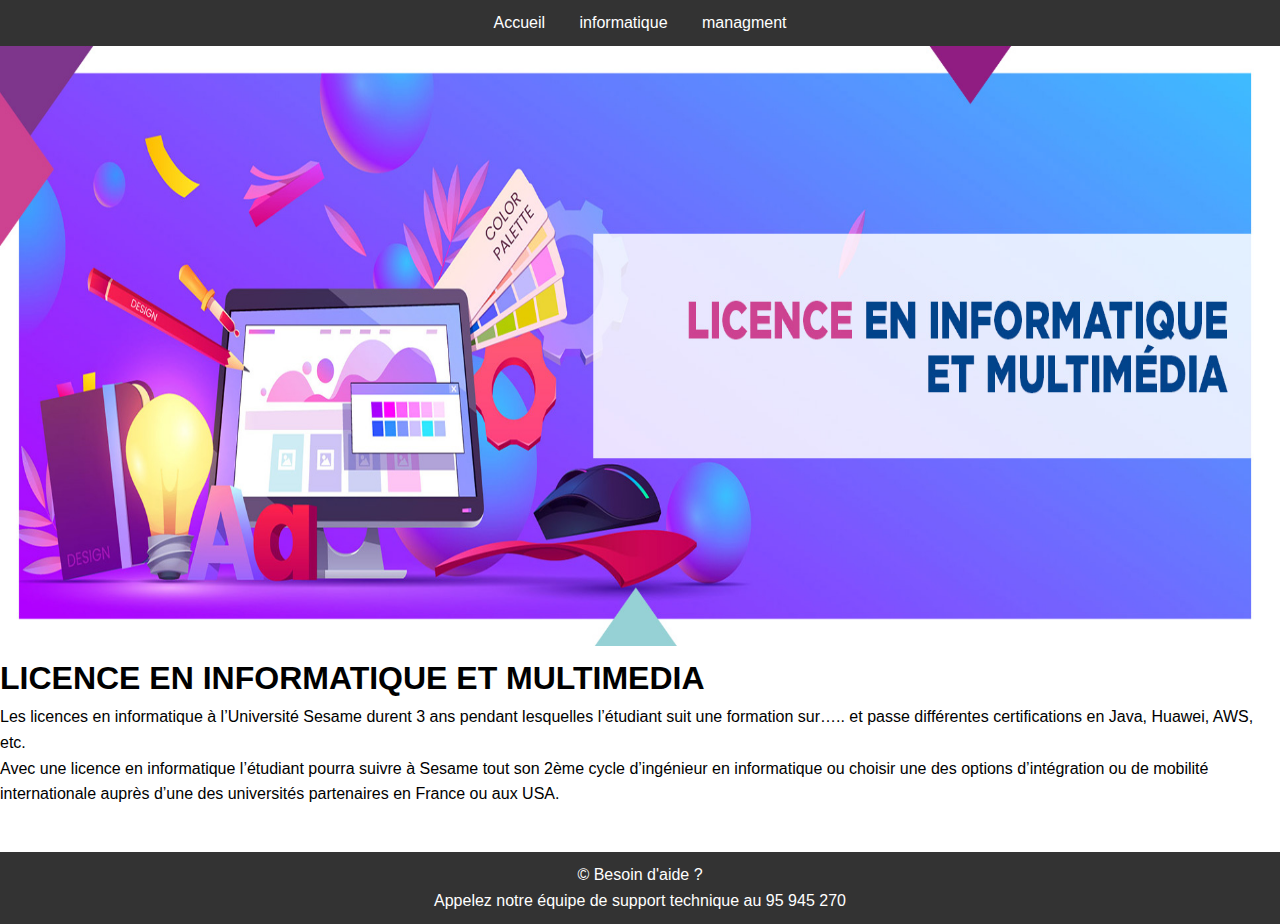
==== informatique.html @ 0cfe856d "hhaa" ====
<!DOCTYPE html>
<html lang="fr">
<head>
    <meta charset="UTF-8">
    <meta name="viewport" content="width=device-width, initial-scale=1.0">
    <title>LICENCE EN INFORMATIQUE ET MULTIMEDIA</title>
    <link rel="icon" href="logo1.jpg">
    <link rel="stylesheet" href="style.css">
</head>
<body>
    <header>
        <nav>
            <ul>
                <li><a href="index.html">Accueil</a></li>
                <li><a href="informatique.html">informatique</a></li>
                <li><a href="managment.html">managment</a></li>
            </ul>
        </nav>
    </header>
    <img src="Banniere-licence-multimedia-desktop.jpg"  height="600" width="1270">

    <section>
        <h1>LICENCE EN INFORMATIQUE ET MULTIMEDIA</h1>
        <p>Les licences en informatique à l’Université Sesame durent 3 ans pendant lesquelles l’étudiant suit une formation sur….. et passe différentes certifications en Java, Huawei, AWS, etc. <blockquote></blockquote> Avec une licence en informatique l’étudiant pourra suivre à Sesame tout son 2ème cycle d’ingénieur en informatique ou choisir une des options d’intégration ou de mobilité internationale auprès d’une des universités partenaires en France ou aux USA.</p>
    </section>
    <img src="" alt="">

    <footer>
        <p>&copy; Besoin d'aide ? <br> Appelez notre équipe de support technique au 95 945 270</p>
    </footer>
</body>
</html>
---- style.css ----
* {
    margin: 0;
    padding: 0;
    box-sizing: border-box;
}

body {
    font-family: Arial, sans-serif;
    line-height: 1.6;
}

header {
    background: #333;
    color: #fff;
    padding: 10px 0;
}

header nav ul {
    list-style: none;
    text-align: center;
}

header nav ul li {
    display: inline;
    margin: 0 15px;
}

header nav ul li a {
    color: #fff;
    text-decoration: none;
}

.slider {
    position: relative;
    max-width: 800px;
    margin: 20px auto;
    overflow: hidden;
    border-radius: 10px;
}

.slides {
    display: flex;
    transition: transform 0.5s ease-in-out;
}

.slide {
    min-width: 100%;
    height: 400px;
    background-size: cover;
    background-position: center;
}

.controls {
    position: absolute;
    top: 50%;
    width: 100%;
    display: flex;
    justify-content: space-between;
    transform: translateY(-50%);
}

.controls button {
    background-color: rgba(0, 0, 0, 0.5);
    color: white;
    border: none;
    padding: 10px;
    cursor: pointer;
}

.form-section {
    max-width: 800px;
    margin: 20px auto;
    padding: 20px;
    background: #f4f4f4;
    border-radius: 10px;
}

form label {
    display: block;
    margin-bottom: 5px;
}

form input,
form textarea {
    width: 100%;
    padding: 10px;
    margin-bottom: 10px;
    border: 1px solid #ccc;
    border-radius: 5px;
}

form button {
    background: #333;
    color: #fff;
    border: none;
    padding: 10px 20px;
    cursor: pointer;
    border-radius: 5px;
}

footer {
    text-align: center;
    padding: 10px;
    background: #333;
    color: white;
    margin-top: 20px;
}

@media (max-width: 768px) {
    .slider, .form-section {
        margin: 10px;
    }

    header nav ul li {
        display: block;
        margin: 5px 0;
    }
}
.mySlides {
    display:flex;
    justify-content: center;
    margin-left: 10%;

    
}
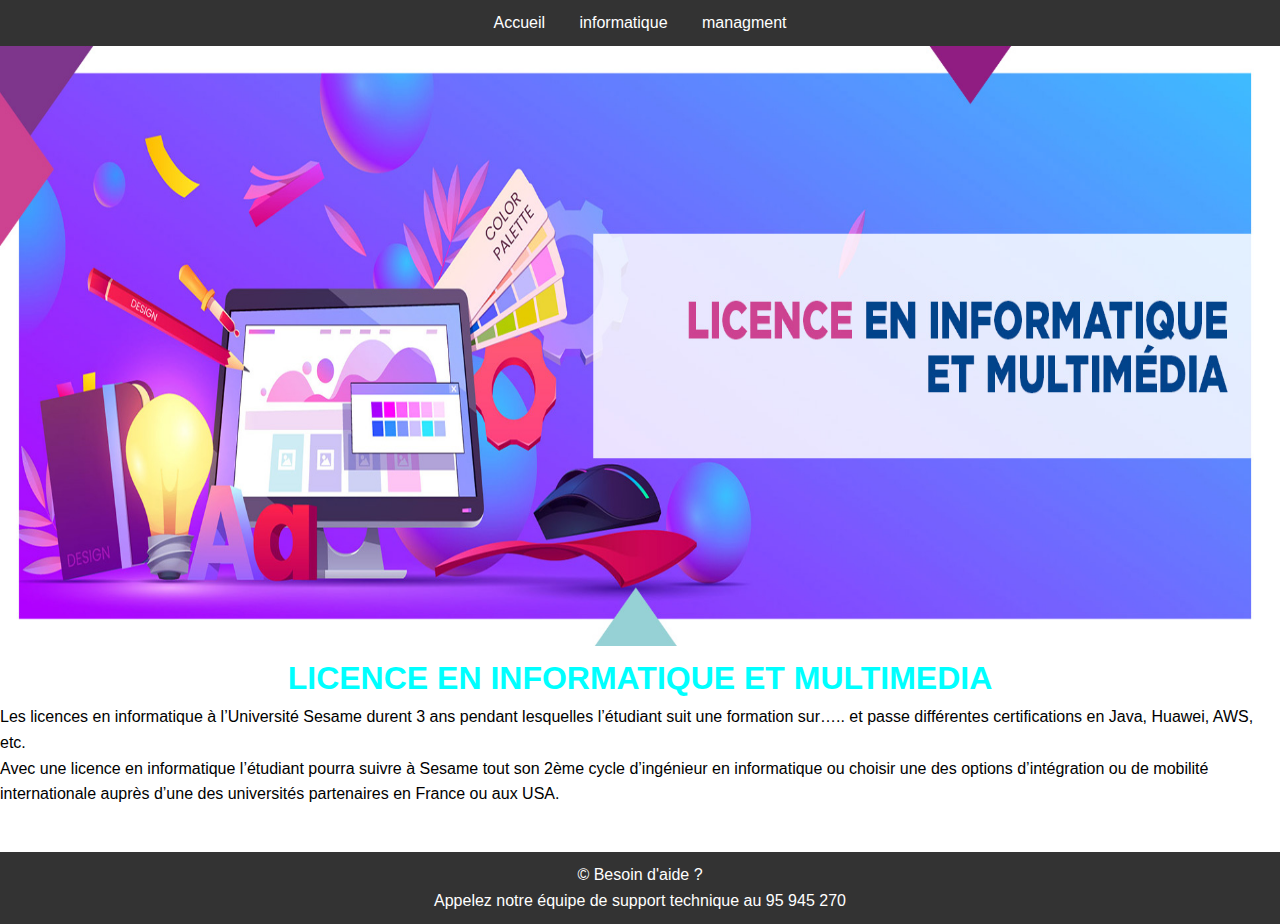
==== commit c0f12297: "up date" ====
--- a/informatique.html
+++ b/informatique.html
@@ -20,7 +20,7 @@
     <img src="Banniere-licence-multimedia-desktop.jpg"  height="600" width="1270">
 
     <section>
-        <h1>LICENCE EN INFORMATIQUE ET MULTIMEDIA</h1>
+        <h1 class="h1">LICENCE EN INFORMATIQUE ET MULTIMEDIA</h1>
         <p>Les licences en informatique à l’Université Sesame durent 3 ans pendant lesquelles l’étudiant suit une formation sur….. et passe différentes certifications en Java, Huawei, AWS, etc. <blockquote></blockquote> Avec une licence en informatique l’étudiant pourra suivre à Sesame tout son 2ème cycle d’ingénieur en informatique ou choisir une des options d’intégration ou de mobilité internationale auprès d’une des universités partenaires en France ou aux USA.</p>
     </section>
     <img src="" alt="">
--- a/style.css
+++ b/style.css
@@ -123,4 +123,8 @@
 
     
 }
+.h1{
+    color: aqua;
+    text-align: center;
+}
 
